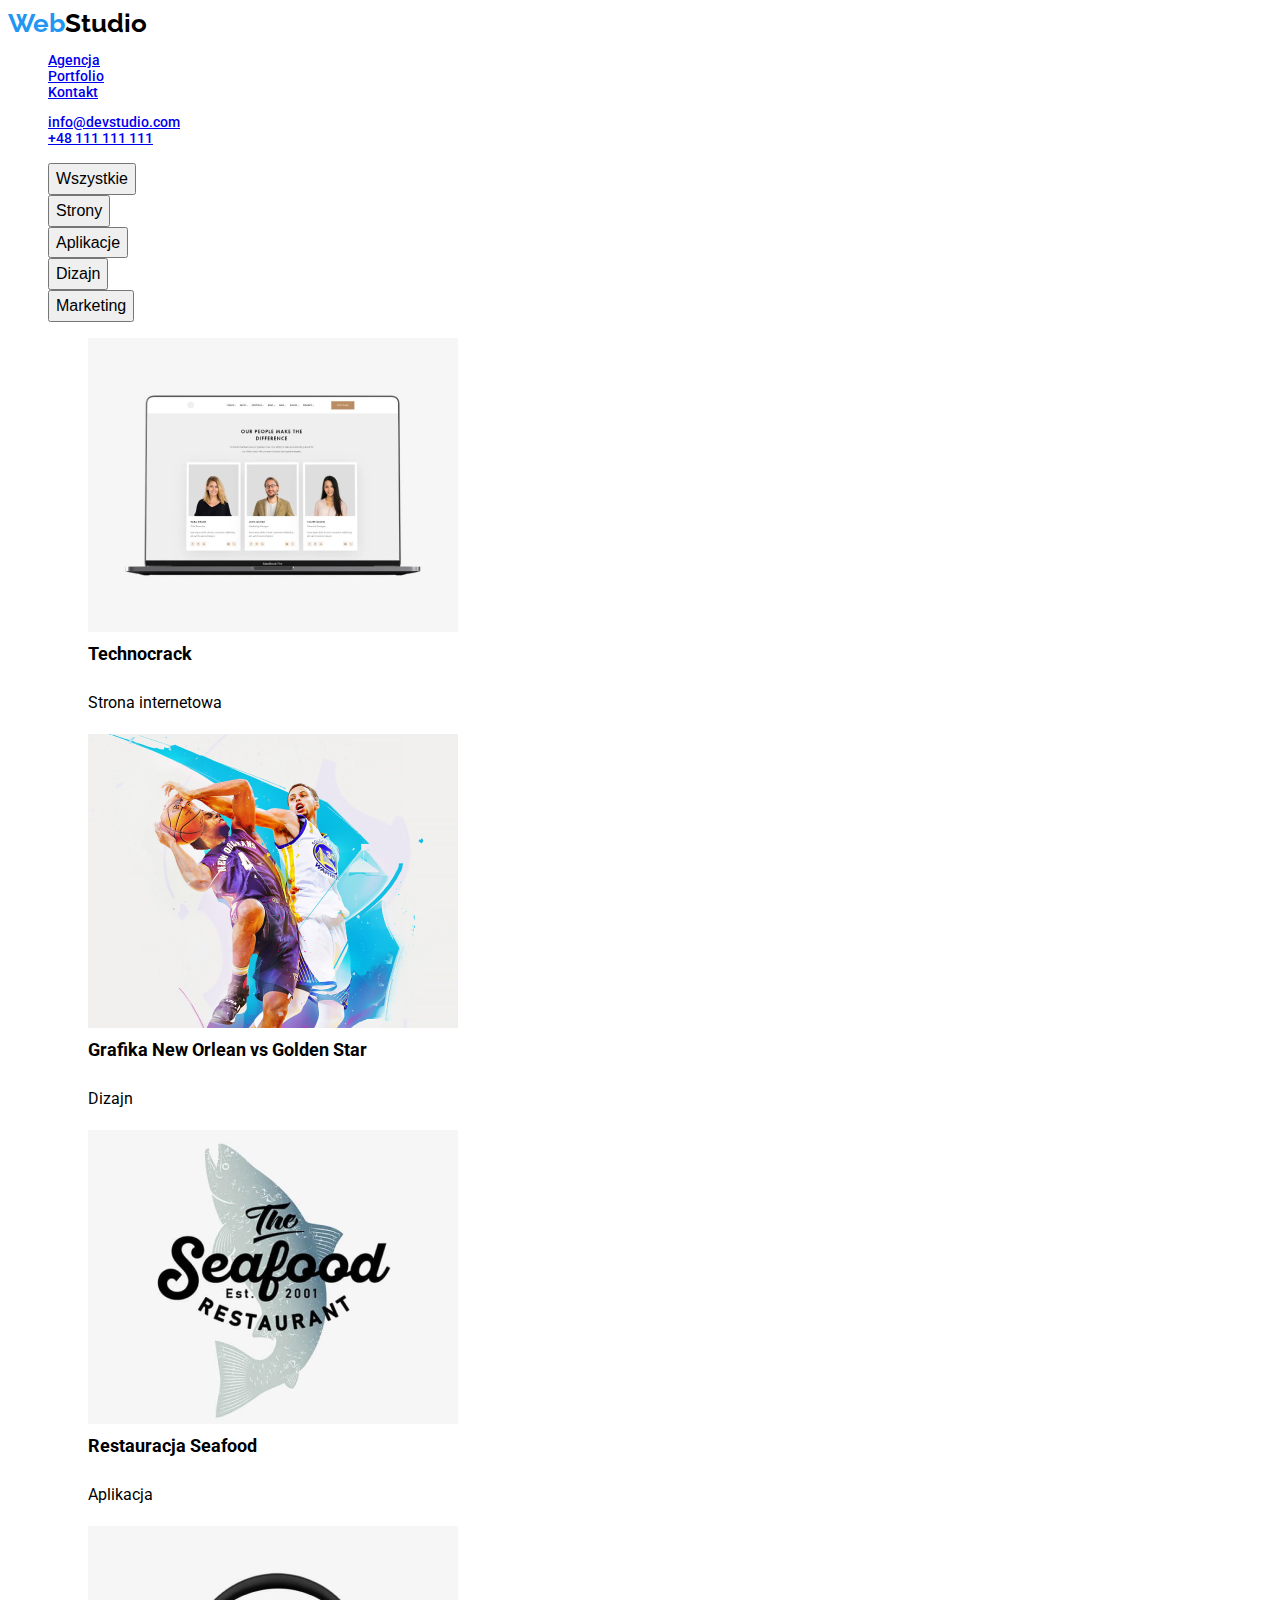
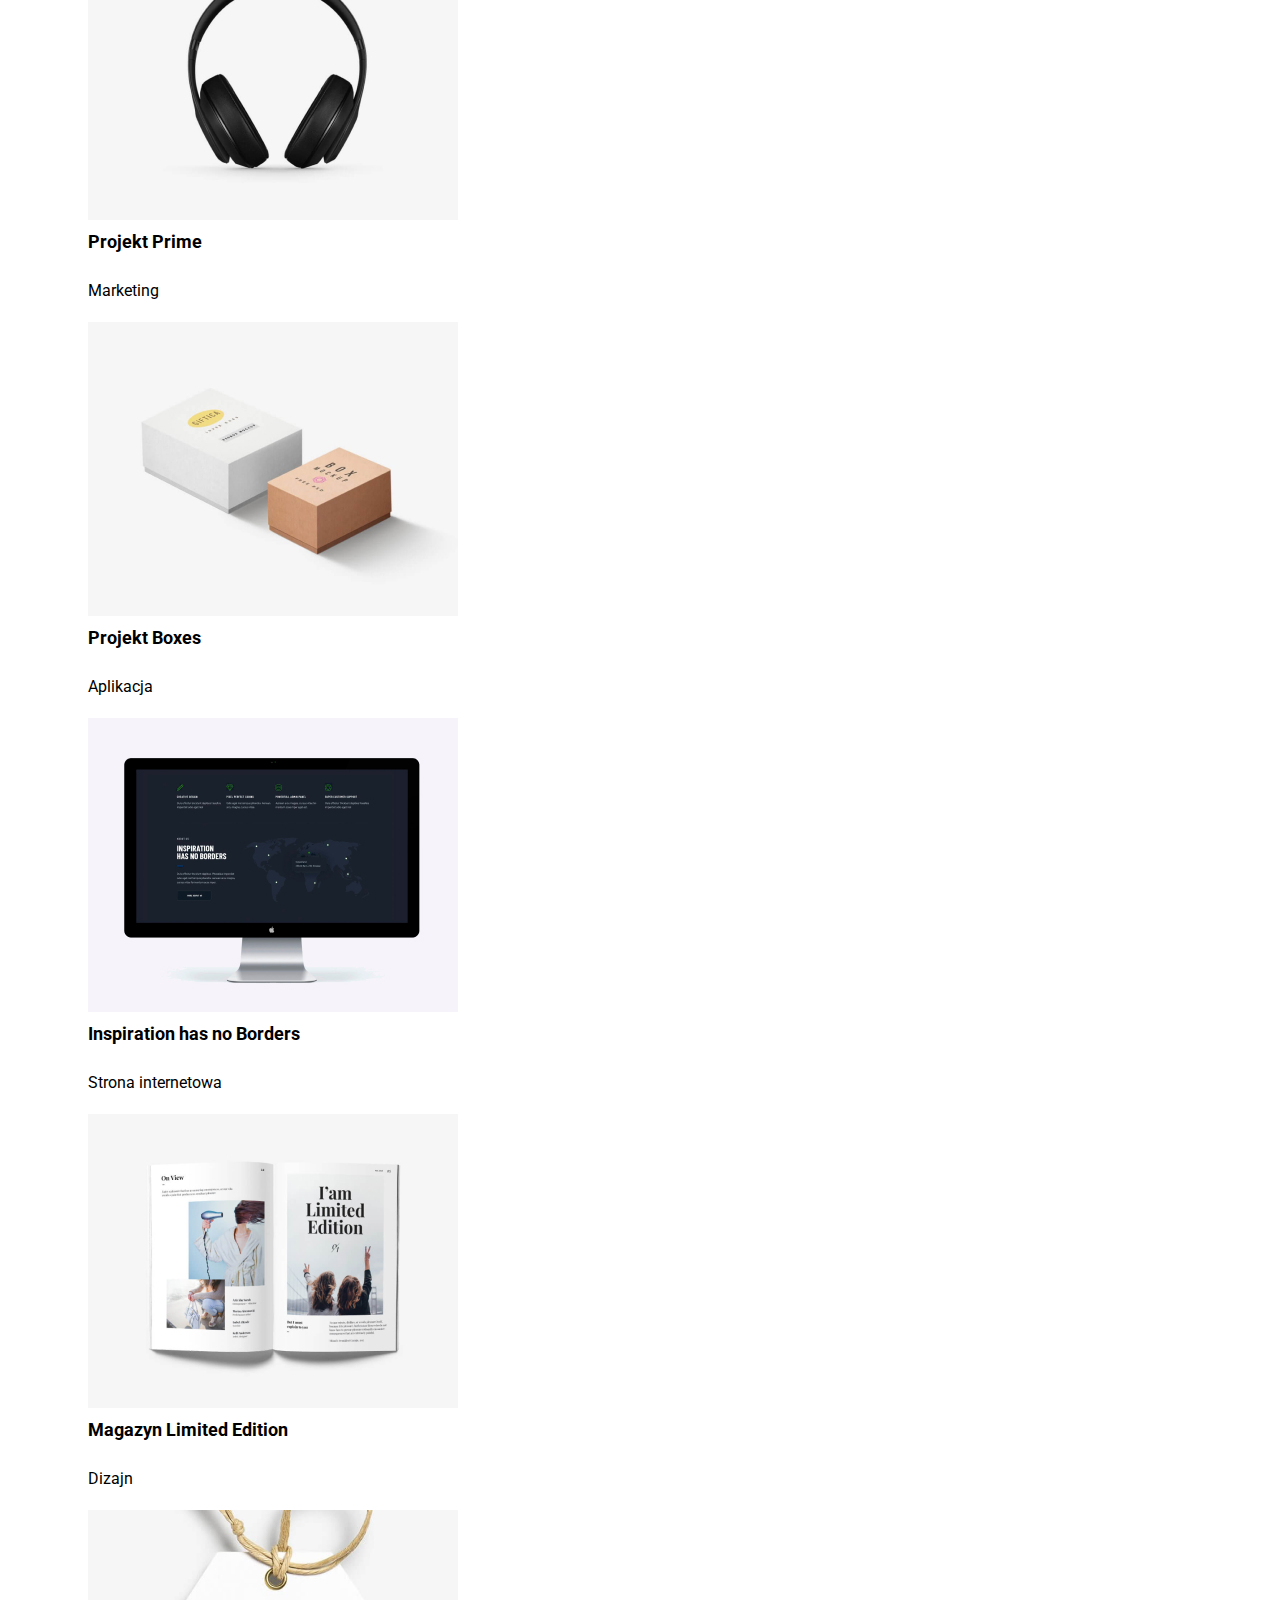
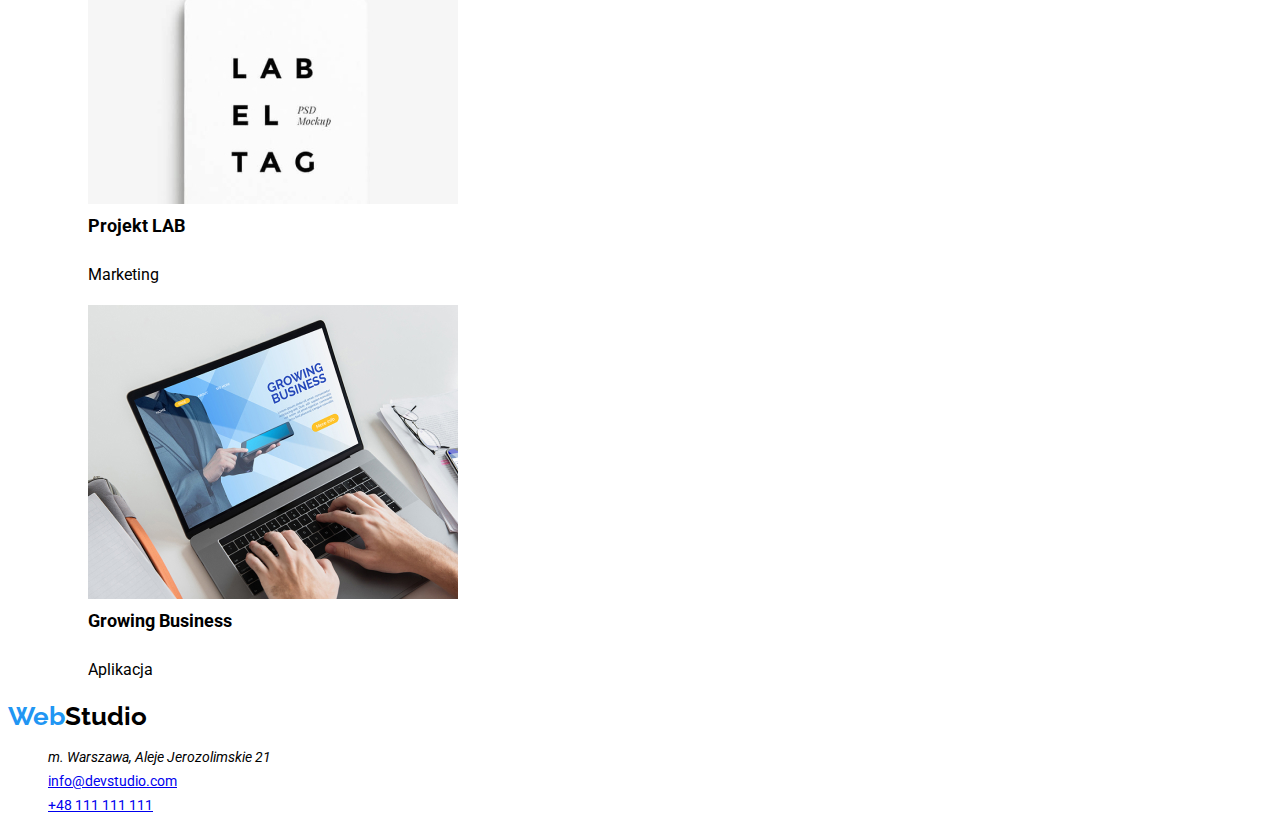
==== portfolio.html @ 2b824fa6 "update./" ====
<!DOCTYPE html>
<html lang="en">
  <head>
    <meta charset="UTF-8" />
    <meta http-equiv="X-UA-Compatible" content="IE=edge" />
    <meta name="viewport" content="width=device-width, initial-scale=1.0" />
    <title>Portfolio</title>
    <link rel="preconnect" href="https://fonts.googleapis.com" />
    <link rel="preconnect" href="https://fonts.gstatic.com" crossorigin />
    <link
      href="https://fonts.googleapis.com/css2?family=Roboto:wght@400;500;700;900&display=swap"
      rel="stylesheet"
    />
    <link rel="preconnect" href="https://fonts.googleapis.com" />
    <link rel="preconnect" href="https://fonts.gstatic.com" crossorigin />
    <link
      href="https://fonts.googleapis.com/css2?family=Raleway:wght@700&display=swap"
      rel="stylesheet"
    />
    <link rel="stylesheet" href="./css/styles.css" />
  </head>
  <body>
    <header class="header-font">
      <nav class="menu">
        <a href="/index.html" class="logo"
          ><span class="logo-color">Web</span>Studio</a
        >
        <ul>
          <li><a class="link" href="#">Agencja</a></li>
          <li><a class="link" href="/portfolio.html">Portfolio</a></li>
          <li><a class="link" href="#">Kontakt</a></li>
        </ul>
      </nav>
      <ul>
        <li><a class="link" href="#">info@devstudio.com</a></li>
        <li><a class="link" href="#">+48 111 111 111</a></li>
      </ul>
    </header>
    <main>
      <section>
        <ul >
          <li><button type="button" class="button-portfolio">Wszystkie</button></li>
          <li><button type="button" class="button-portfolio">Strony</button></li>
          <li><button type="button" class="button-portfolio">Aplikacje</button></li>
          <li><button type="button" class="button-portfolio">Dizajn</button></li>
          <li><button type="button" class="button-portfolio">Marketing</button></li>
        </ul>
      </section>
      <section>
        <ul>
          <li>
            <figure>
              <img
                src="./images/2.1.jpg"
                width="370"
                height="294"
                alt="przykladowa strona"
              />
              <figcaption>
                <strong class="figcaption-strong-portfolio">Technocrack</strong>
                <p class="figcaption-p-portfolio">Strona internetowa</p>
              </figcaption>
            </figure>
          </li>
          <li>
            <figure>
              <img
                src="./images/2.2.jpg"
                width="370"
                height="294"
                alt="Koszykarze"
              />
              <figcaption>
                <strong class="figcaption-strong-portfolio">Grafika New Orlean vs Golden Star</strong>
                <p class="figcaption-p-portfolio">Dizajn</p>
              </figcaption>
            </figure>
          </li>
          <li>
            <figure>
              <img
                src="/images/2.3.jpg"
                width="370"
                height="294"
                alt="Logo restauracji"
              />
              <figcaption>
                <strong class="figcaption-strong-portfolio">Restauracja Seafood</strong>
                <p class="figcaption-p-portfolio">Aplikacja</p>
              </figcaption>
            </figure>
          </li>

          <li>
            <figure>
              <img
                src="/images/2.4.jpg"
                width="370"
                height="294"
                alt="Słuchawki"
              />
              <figcaption>
                <strong class="figcaption-strong-portfolio">Projekt Prime</strong>
                <p class="figcaption-p-portfolio">Marketing</p>
              </figcaption>
            </figure>
          </li>
          <li>
            <figure>
              <img
                src="/images/2.5.jpg"
                width="370"
                height="294"
                alt="Pudełka"
              />
              <figcaption>
                <strong class="figcaption-strong-portfolio">Projekt Boxes</strong>
                <p class="figcaption-p-portfolio">Aplikacja</p>
              </figcaption>
            </figure>
          </li>
          <li>
            <figure>
              <img
                src="/images/2.6.jpg"
                width="370"
                height="294"
                alt="Monitor"
              />
              <figcaption>
                <strong class="figcaption-strong-portfolio">Inspiration has no Borders</strong>
                <p class="figcaption-p-portfolio">Strona internetowa</p>
              </figcaption>
            </figure>
          </li>
          <li>
            <figure>
              <img
                src="/images/2.7.jpg"
                width="370"
                height="294"
                alt="Książka"
              />
              <figcaption>
                <strong class="figcaption-strong-portfolio">Magazyn Limited Edition</strong>
                <p class="figcaption-p-portfolio">Dizajn</p>
              </figcaption>
            </figure>
          </li>
          <li>
            <figure>
              <img
                src="/images/2.8.jpg"
                width="370"
                height="294"
                alt="Etykieta"
              />
              <figcaption>
                <strong class="figcaption-strong-portfolio">Projekt LAB</strong>
                <p class="figcaption-p-portfolio">Marketing</p>
              </figcaption>
            </figure>
          </li>
          <li>
            <figure>
              <img
                src="/images/2.9.jpg"
                width="370"
                height="294"
                alt="Laptop"
              />
              <figcaption>
                <strong class="figcaption-strong-portfolio">Growing Business</strong>
                <p class="figcaption-p-portfolio">Aplikacja</p>
              </figcaption>
            </figure>
          </li>
        </ul>
      </section>
    </main>
    <footer>
      <a href="/index.html" class="logo"
      ><span class="logo-color">Web</span>Studio</a
    >
      <ul class="footer-font">
        <li><address>m. Warszawa, Aleje Jerozolimskie 21</address></li>

        <li><a class="link" href="#">info@devstudio.com</a></li>
        <li><a class="link" href="#">+48 111 111 111</a></li>
      </ul>
    </footer>
  </body>
</html>
---- css/styles.css ----
body {
  font-family: "Roboto", sans-serif;
  font-color: #212121;
}

.logo {
  font-family: "Raleway", sans-serif;
  font-weight: 700;
  font-size: 26px;
  line-height: 1.19;
  color: #000;
  text-decoration: none;
  cursor: pointer;
}
ul {
  list-style: none;
}

.link:hover {
  color: #2196f3;
  cursor: pointer;
}
span.logo-color {
  color: #2196f3;
}
.header-font {
  font-weight: 500;
  font-size: 14px;
  line-height: 1.14;
  text-decoration: none;
}
.footer-font {
  font-weight: 400;
  font-size: 14px;
  line-height: 1.71;
  text-decoration: none;
}
h1 {
  font-weight: 900;
  font-size: 44px;
  line-height: 1.36;
}
.button-studio {
  font-weight: 700;
  font-size: 16px;
  line-height: 1.85;
  cursor: pointer;
}
.button-portfolio {
  font-weight: 500;
  font-size: 16px;
  line-height: 1.62;
  cursor: pointer;
}
h2 {
  font-weight: 700;
  font-size: 36px;
  line-height: 1.16;
}
h4 {
  font-weight: 700;
  font-size: 14px;
  line-height: 1.14;
}
.text-lorem {
  font-weight: 400;
  font-size: 14px;
  line-height: 1.71;
}
.figcaption-strong-studio {
  font-weight: 500;
  font-size: 16px;
  line-height: 1.18;
}
.figcaption-p-studio {
  font-weight: 400;
  font-size: 16px;
  line-height: 1.18;
}
.figcaption-strong-portfolio {
  font-weight: 700;
  font-size: 18px;
  line-height: 2;
}
.figcaption-p-portfolio {
  font-weight: 400;
  font-size: 16px;
  line-height: 1.87;
}
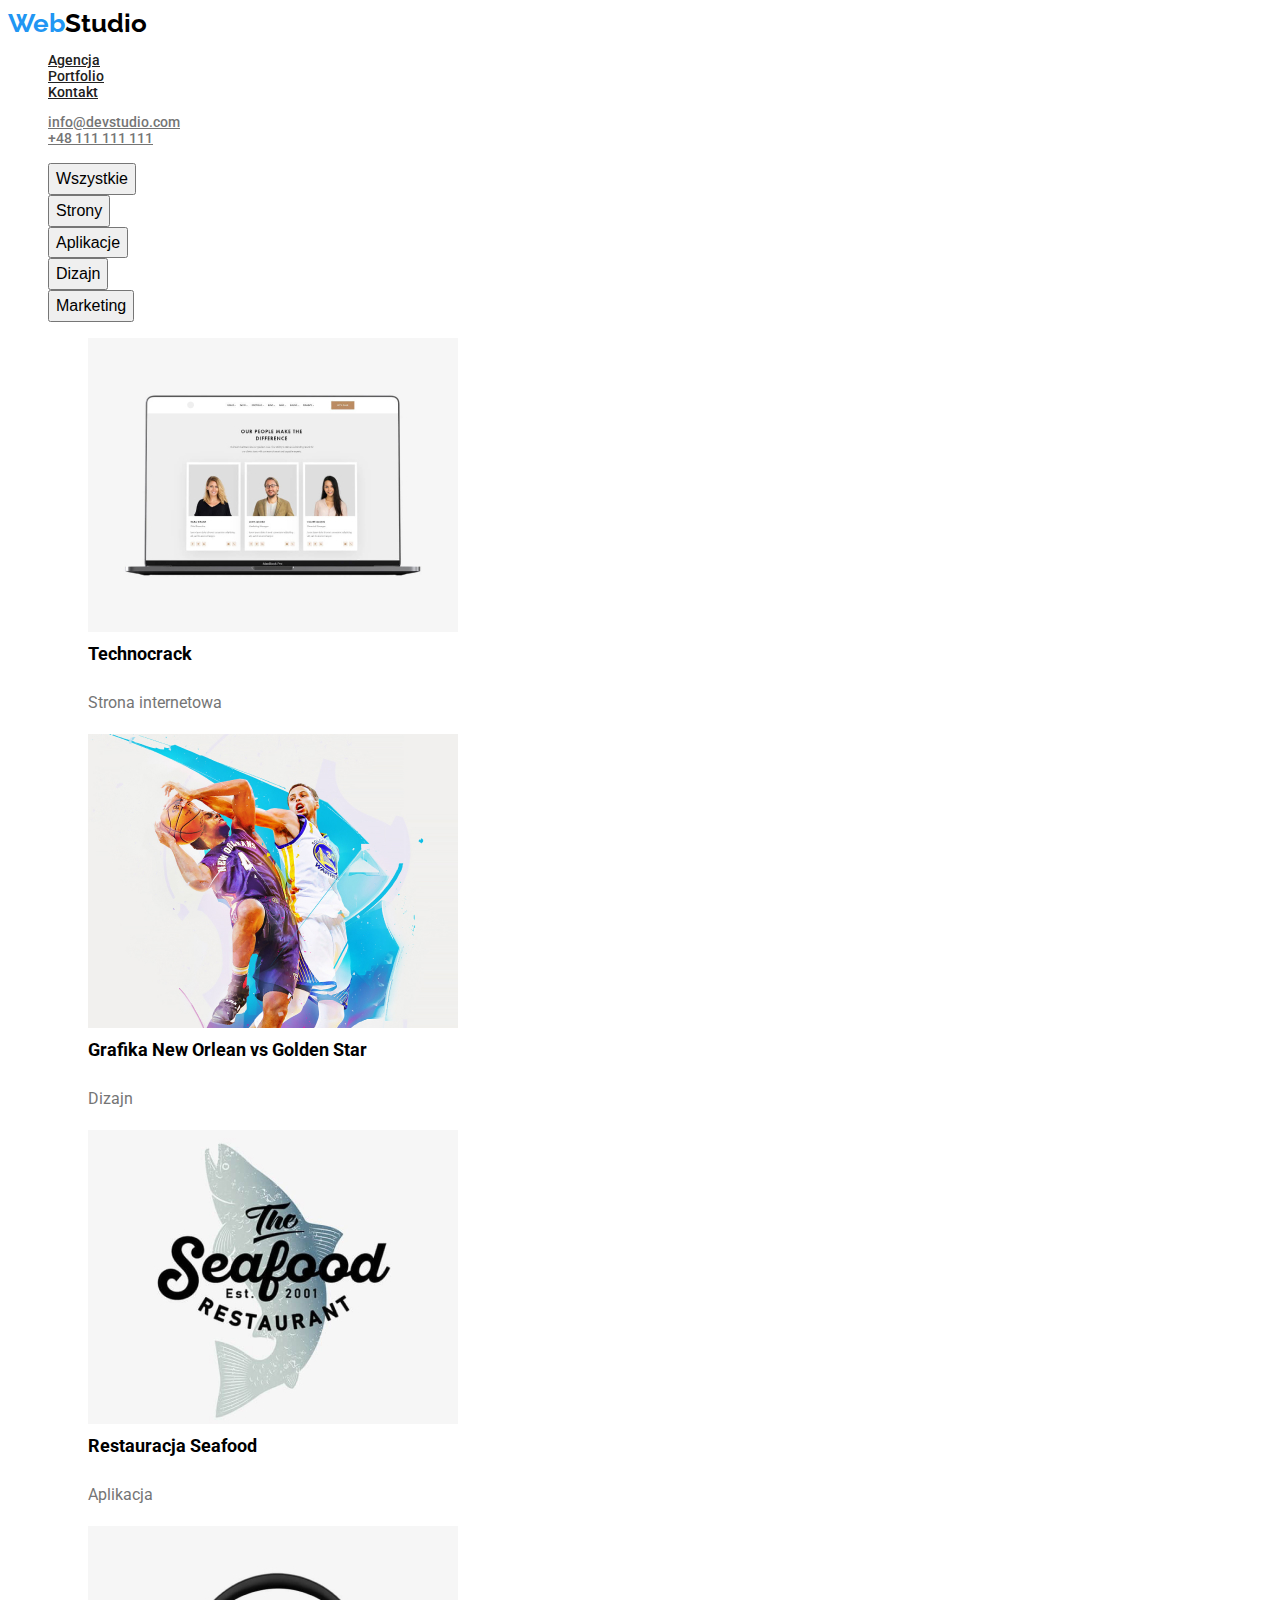
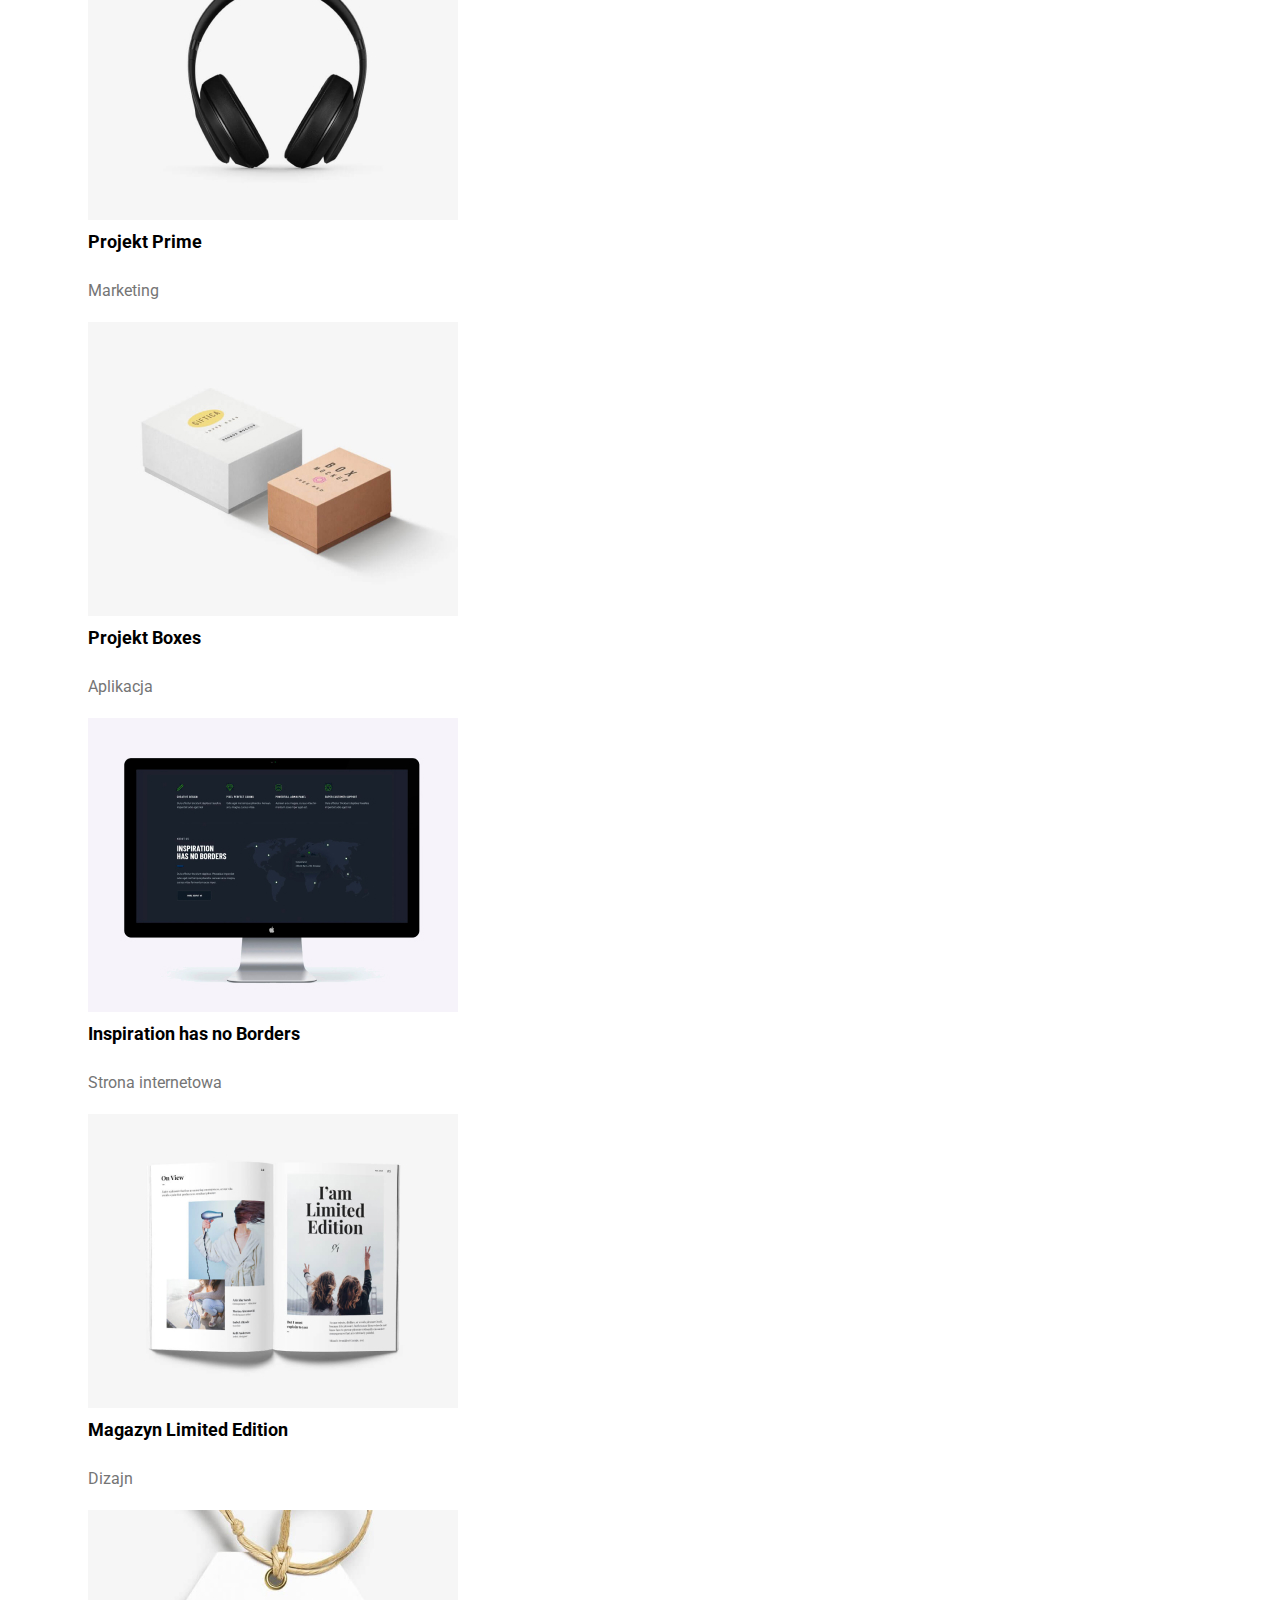
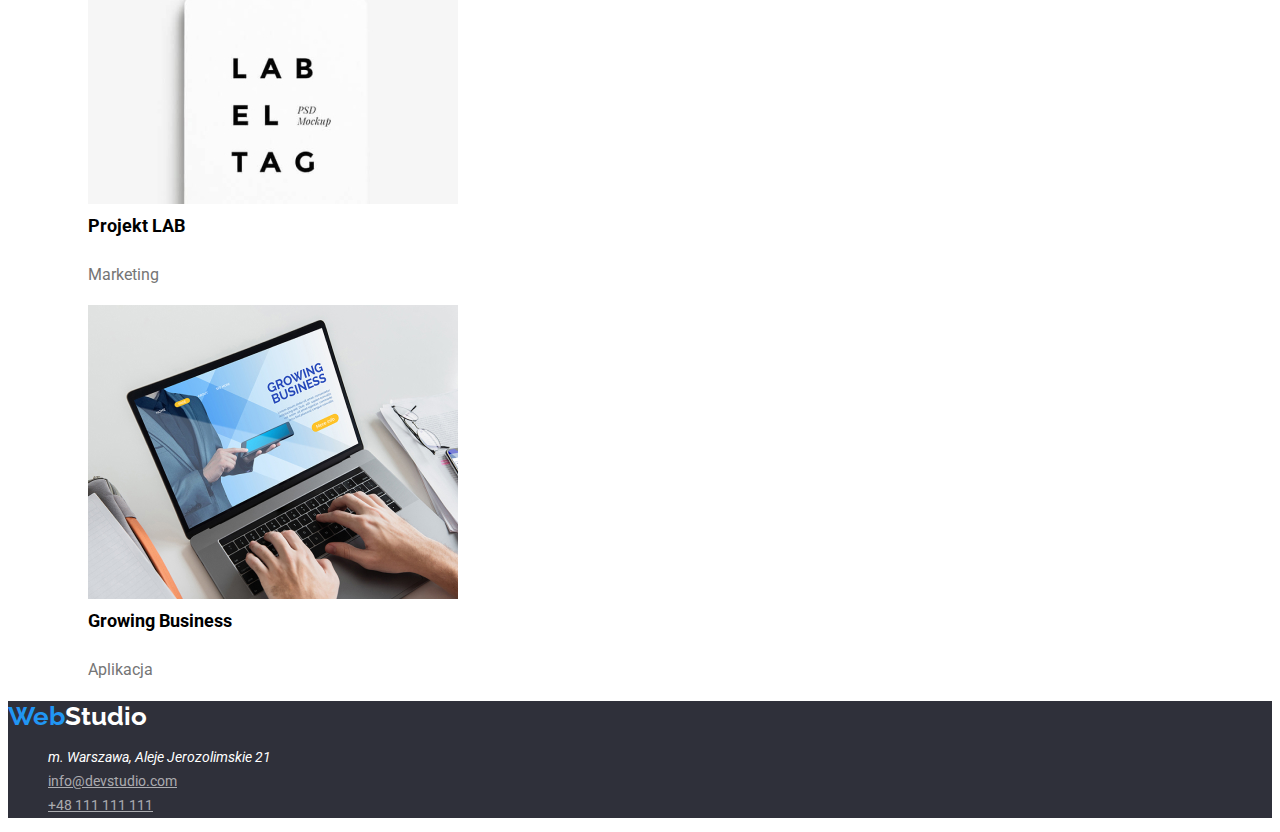
==== commit 785c2314: "after corrections" ====
--- a/portfolio.html
+++ b/portfolio.html
@@ -22,28 +22,37 @@
   <body>
     <header class="header-font">
       <nav class="menu">
-        <a href="/index.html" class="logo"
+        <a href="./index.html" class="logo"
           ><span class="logo-color">Web</span>Studio</a
         >
         <ul>
-          <li><a class="link" href="#">Agencja</a></li>
+          <li><a class="link" href="./index.html">Agencja</a></li>
           <li><a class="link" href="/portfolio.html">Portfolio</a></li>
           <li><a class="link" href="#">Kontakt</a></li>
         </ul>
       </nav>
       <ul>
-        <li><a class="link" href="#">info@devstudio.com</a></li>
-        <li><a class="link" href="#">+48 111 111 111</a></li>
+        <li><a class="link-header" href="#">info@devstudio.com</a></li>
+        <li><a class="link-header" href="#">+48 111 111 111</a></li>
       </ul>
     </header>
     <main>
       <section>
-        <ul >
-          <li><button type="button" class="button-portfolio">Wszystkie</button></li>
-          <li><button type="button" class="button-portfolio">Strony</button></li>
-          <li><button type="button" class="button-portfolio">Aplikacje</button></li>
-          <li><button type="button" class="button-portfolio">Dizajn</button></li>
-          <li><button type="button" class="button-portfolio">Marketing</button></li>
+        <ul>
+          <button type="button" class="button">Wszystkie</button>
+          </li>
+          <li>
+            <button type="button" class="button">Strony</button>
+          </li>
+          <li>
+            <button type="button" class="button">Aplikacje</button>
+          </li>
+          <li>
+            <button type="button" class="button">Dizajn</button>
+          </li>
+          <li>
+            <button type="button" class="button">Marketing</button>
+          </li>
         </ul>
       </section>
       <section>
@@ -71,7 +80,9 @@
                 alt="Koszykarze"
               />
               <figcaption>
-                <strong class="figcaption-strong-portfolio">Grafika New Orlean vs Golden Star</strong>
+                <strong class="figcaption-strong-portfolio"
+                  >Grafika New Orlean vs Golden Star</strong
+                >
                 <p class="figcaption-p-portfolio">Dizajn</p>
               </figcaption>
             </figure>
@@ -79,13 +90,15 @@
           <li>
             <figure>
               <img
-                src="/images/2.3.jpg"
+                src="./images/2.3.jpg"
                 width="370"
                 height="294"
                 alt="Logo restauracji"
               />
               <figcaption>
-                <strong class="figcaption-strong-portfolio">Restauracja Seafood</strong>
+                <strong class="figcaption-strong-portfolio"
+                  >Restauracja Seafood</strong
+                >
                 <p class="figcaption-p-portfolio">Aplikacja</p>
               </figcaption>
             </figure>
@@ -94,13 +107,15 @@
           <li>
             <figure>
               <img
-                src="/images/2.4.jpg"
+                src="./images/2.4.jpg"
                 width="370"
                 height="294"
                 alt="Słuchawki"
               />
               <figcaption>
-                <strong class="figcaption-strong-portfolio">Projekt Prime</strong>
+                <strong class="figcaption-strong-portfolio"
+                  >Projekt Prime</strong
+                >
                 <p class="figcaption-p-portfolio">Marketing</p>
               </figcaption>
             </figure>
@@ -108,13 +123,15 @@
           <li>
             <figure>
               <img
-                src="/images/2.5.jpg"
+                src="./images/2.5.jpg"
                 width="370"
                 height="294"
                 alt="Pudełka"
               />
               <figcaption>
-                <strong class="figcaption-strong-portfolio">Projekt Boxes</strong>
+                <strong class="figcaption-strong-portfolio"
+                  >Projekt Boxes</strong
+                >
                 <p class="figcaption-p-portfolio">Aplikacja</p>
               </figcaption>
             </figure>
@@ -122,13 +139,15 @@
           <li>
             <figure>
               <img
-                src="/images/2.6.jpg"
+                src="./images/2.6.jpg"
                 width="370"
                 height="294"
                 alt="Monitor"
               />
               <figcaption>
-                <strong class="figcaption-strong-portfolio">Inspiration has no Borders</strong>
+                <strong class="figcaption-strong-portfolio"
+                  >Inspiration has no Borders</strong
+                >
                 <p class="figcaption-p-portfolio">Strona internetowa</p>
               </figcaption>
             </figure>
@@ -136,13 +155,15 @@
           <li>
             <figure>
               <img
-                src="/images/2.7.jpg"
+                src="./images/2.7.jpg"
                 width="370"
                 height="294"
                 alt="Książka"
               />
               <figcaption>
-                <strong class="figcaption-strong-portfolio">Magazyn Limited Edition</strong>
+                <strong class="figcaption-strong-portfolio"
+                  >Magazyn Limited Edition</strong
+                >
                 <p class="figcaption-p-portfolio">Dizajn</p>
               </figcaption>
             </figure>
@@ -150,7 +171,7 @@
           <li>
             <figure>
               <img
-                src="/images/2.8.jpg"
+                src="./images/2.8.jpg"
                 width="370"
                 height="294"
                 alt="Etykieta"
@@ -164,13 +185,15 @@
           <li>
             <figure>
               <img
-                src="/images/2.9.jpg"
+                src="./images/2.9.jpg"
                 width="370"
                 height="294"
                 alt="Laptop"
               />
               <figcaption>
-                <strong class="figcaption-strong-portfolio">Growing Business</strong>
+                <strong class="figcaption-strong-portfolio"
+                  >Growing Business</strong
+                >
                 <p class="figcaption-p-portfolio">Aplikacja</p>
               </figcaption>
             </figure>
@@ -180,13 +203,18 @@
     </main>
     <footer>
       <a href="/index.html" class="logo"
-      ><span class="logo-color">Web</span>Studio</a
-    >
+        ><span class="logo-color">Web</span
+        ><span class="logo-color-footer">Studio</span></a
+      >
       <ul class="footer-font">
-        <li><address>m. Warszawa, Aleje Jerozolimskie 21</address></li>
+        <li>
+          <address class="addres-color">
+            m. Warszawa, Aleje Jerozolimskie 21
+          </address>
+        </li>
 
-        <li><a class="link" href="#">info@devstudio.com</a></li>
-        <li><a class="link" href="#">+48 111 111 111</a></li>
+        <li><a class="link-footer" href="#">info@devstudio.com</a></li>
+        <li><a class="link-footer" href="#">+48 111 111 111</a></li>
       </ul>
     </footer>
   </body>
--- a/css/styles.css
+++ b/css/styles.css
@@ -1,6 +1,17 @@
+:root {
+  --black-main: #212121;
+  --second-black: #000000;
+  --main-blue: #2196f3;
+  --background-grey: #2f303a;
+  --main-white: #ffffff;
+  --second-white: #f5f4fa;
+  --main-silver: #757575;
+  --white-transparent: rgba(255, 255, 255, 0.6);
+ 
+}
 body {
   font-family: "Roboto", sans-serif;
-  font-color: #212121;
+  color: var(--main-black);
 }
 
 .logo {
@@ -8,7 +19,7 @@
   font-weight: 700;
   font-size: 26px;
   line-height: 1.19;
-  color: #000;
+  color: var(--second-black);
   text-decoration: none;
   cursor: pointer;
 }
@@ -17,11 +28,17 @@
 }
 
 .link:hover {
-  color: #2196f3;
+  color: var(--main-blue);
   cursor: pointer;
 }
+.link {
+  color: var(--black-main);
+}
 span.logo-color {
-  color: #2196f3;
+  color: var(--main-blue);
+}
+.link-header {
+  color: var(--main-silver);
 }
 .header-font {
   font-weight: 500;
@@ -40,17 +57,25 @@
   font-size: 44px;
   line-height: 1.36;
 }
-.button-studio {
+.button-agencja {
   font-weight: 700;
   font-size: 16px;
   line-height: 1.85;
   cursor: pointer;
 }
-.button-portfolio {
+.button-agencja:hover {
+  background-color: var(--main-blue);
+  color: var(--main-white);
+}
+.button {
   font-weight: 500;
   font-size: 16px;
   line-height: 1.62;
   cursor: pointer;
+}
+.button:hover {
+  background-color: var(--main-blue);
+  color: var(--main-white);
 }
 h2 {
   font-weight: 700;
@@ -73,6 +98,7 @@
   line-height: 1.18;
 }
 .figcaption-p-studio {
+  color: var(--main-silver);
   font-weight: 400;
   font-size: 16px;
   line-height: 1.18;
@@ -83,7 +109,27 @@
   line-height: 2;
 }
 .figcaption-p-portfolio {
+  color: var(--main-silver);
   font-weight: 400;
   font-size: 16px;
   line-height: 1.87;
 }
+footer {
+  background-color: var(--background-grey);
+}
+.logo-color-footer {
+  color: var(--main-white);
+}
+.addres-color {
+  color: var(--main-white);
+}
+.link-footer {
+  color: var(--white-transparent);
+}
+
+.background-team {
+  background-color: var(--second-white);
+}
+.background-main-upper {
+  background-color: var(--background-grey);
+}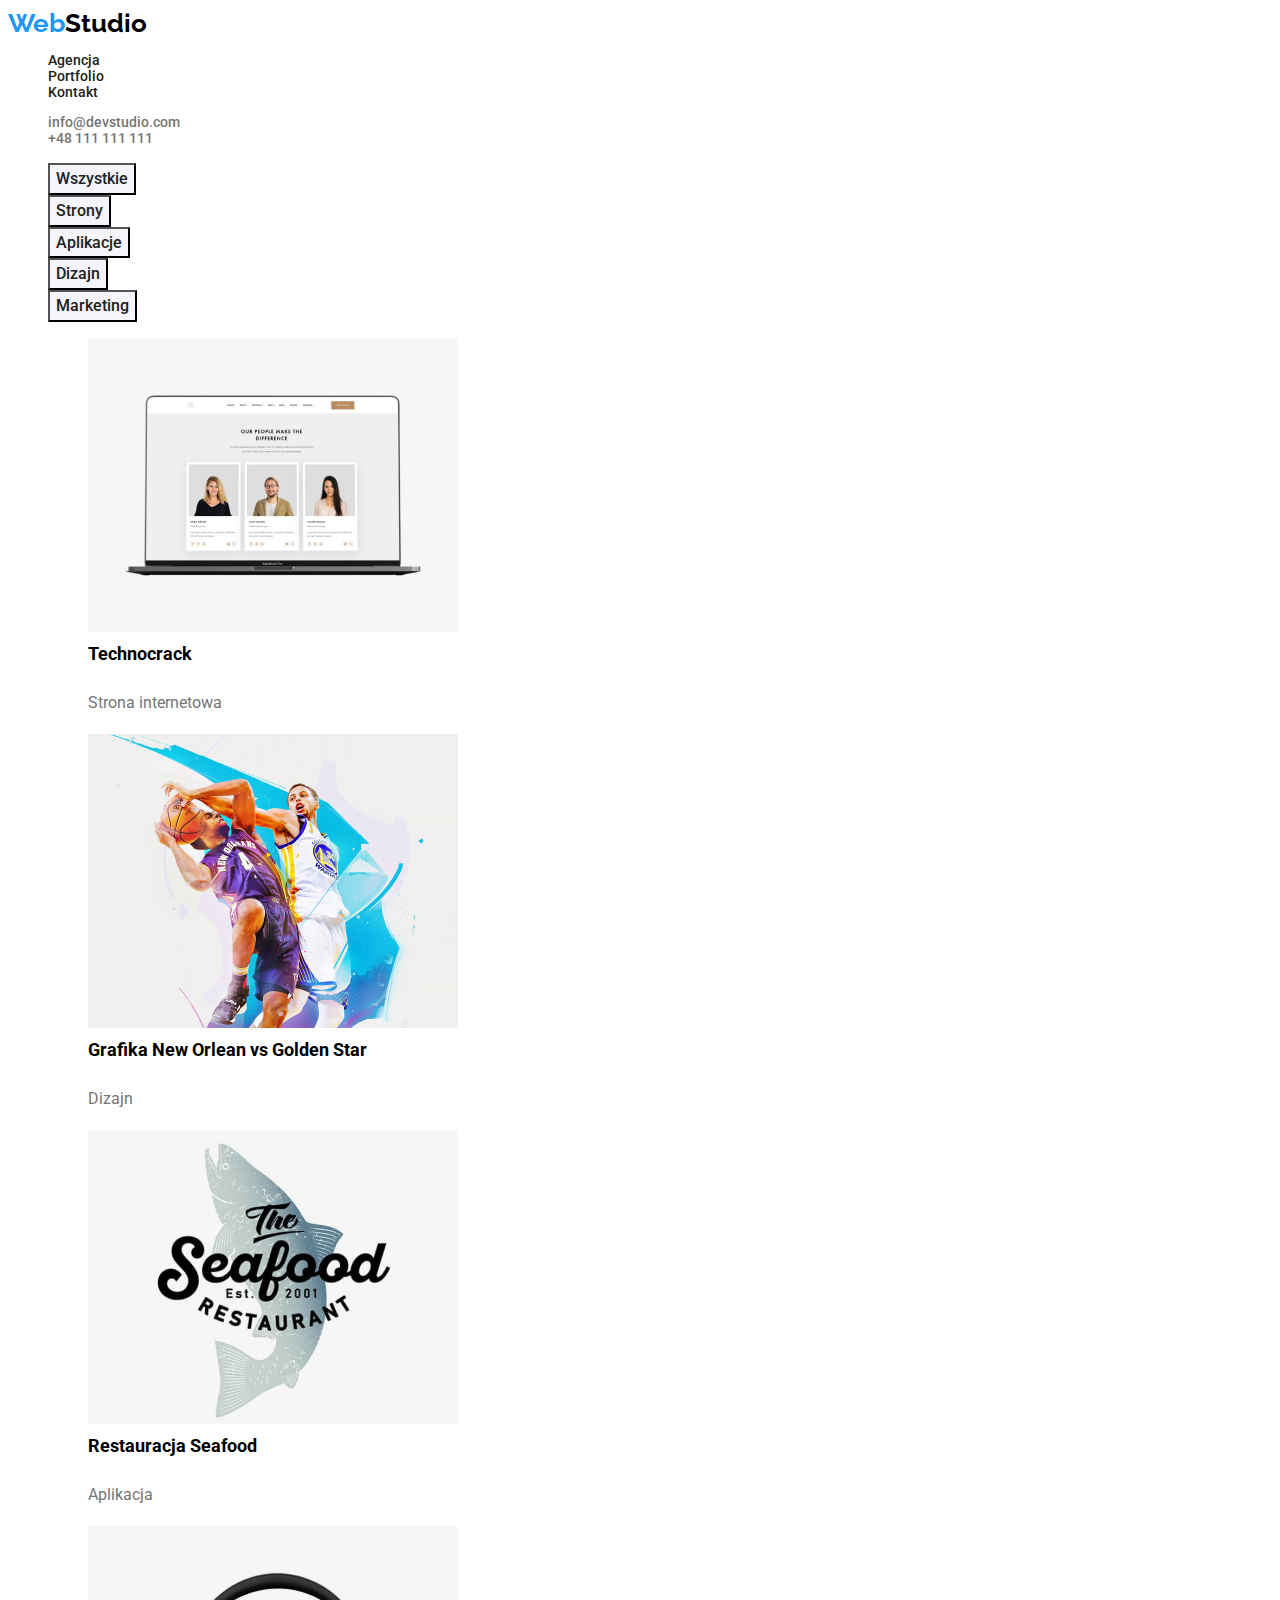
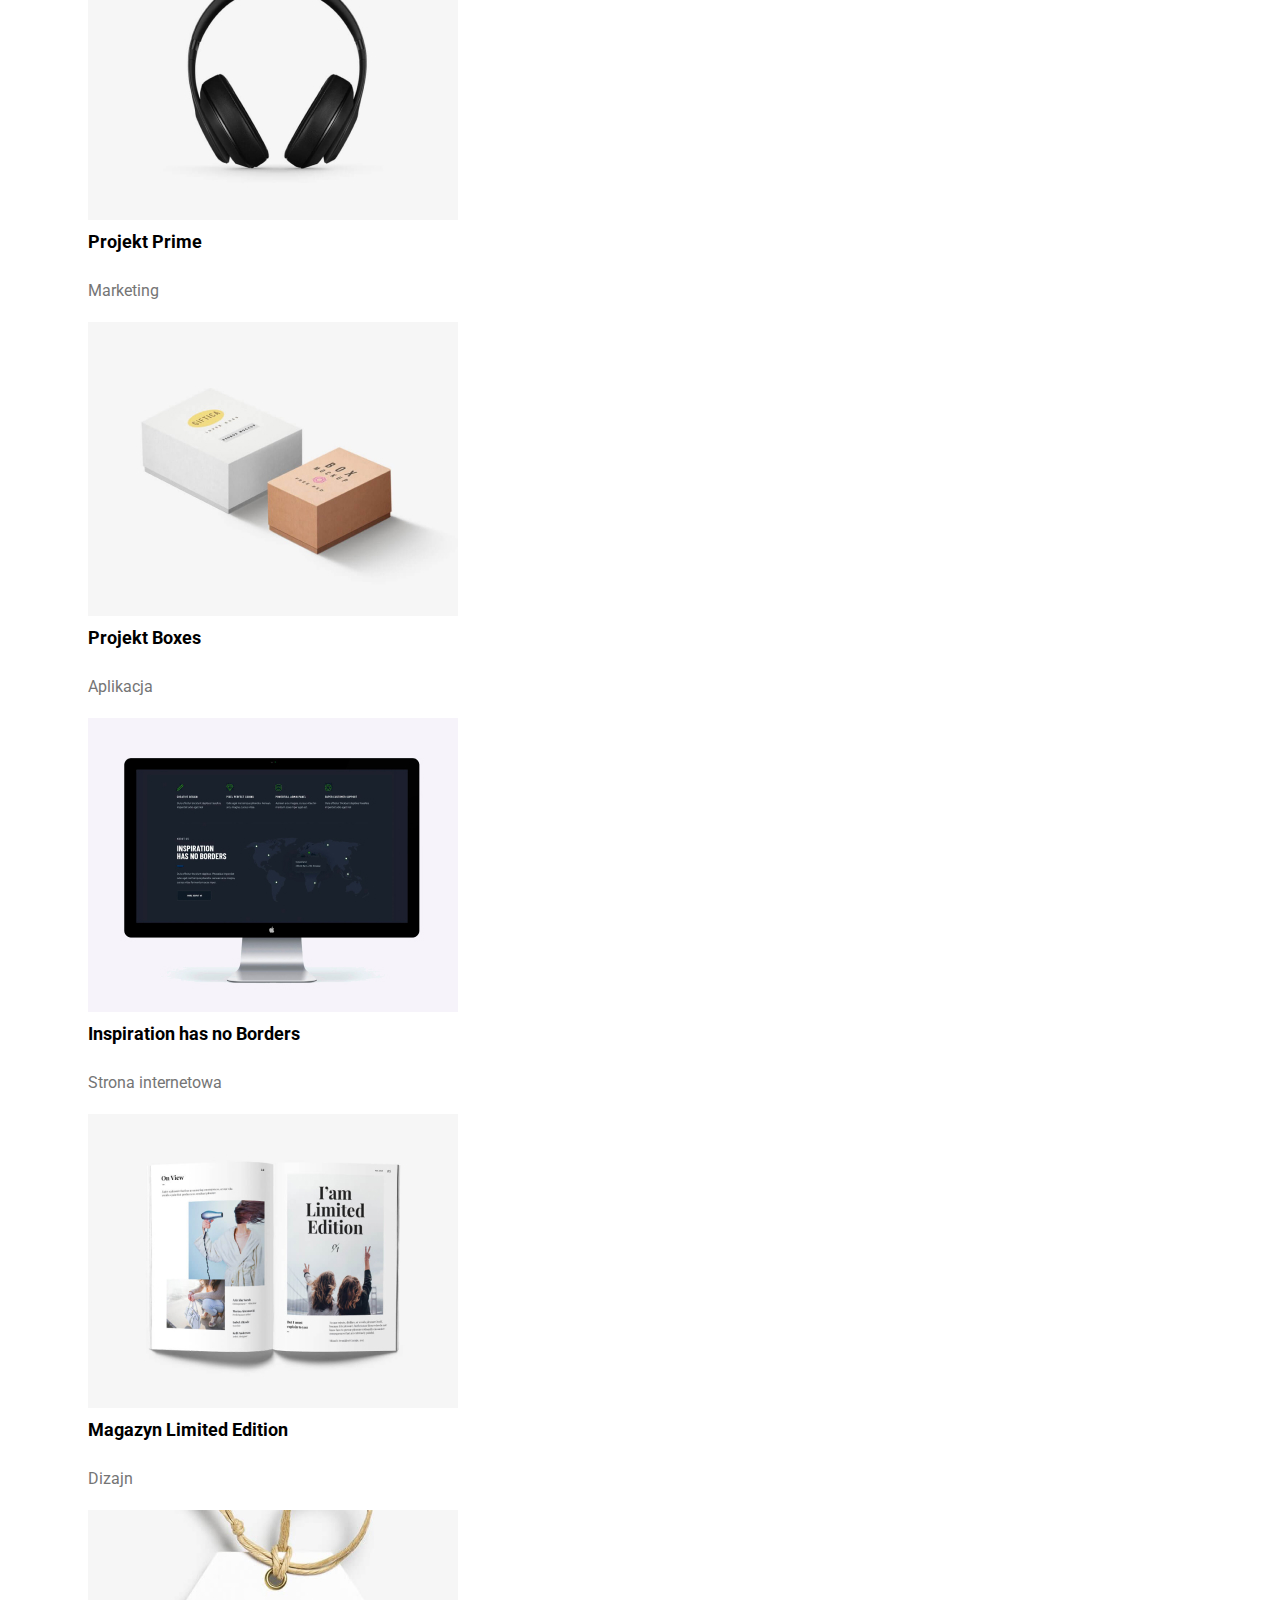
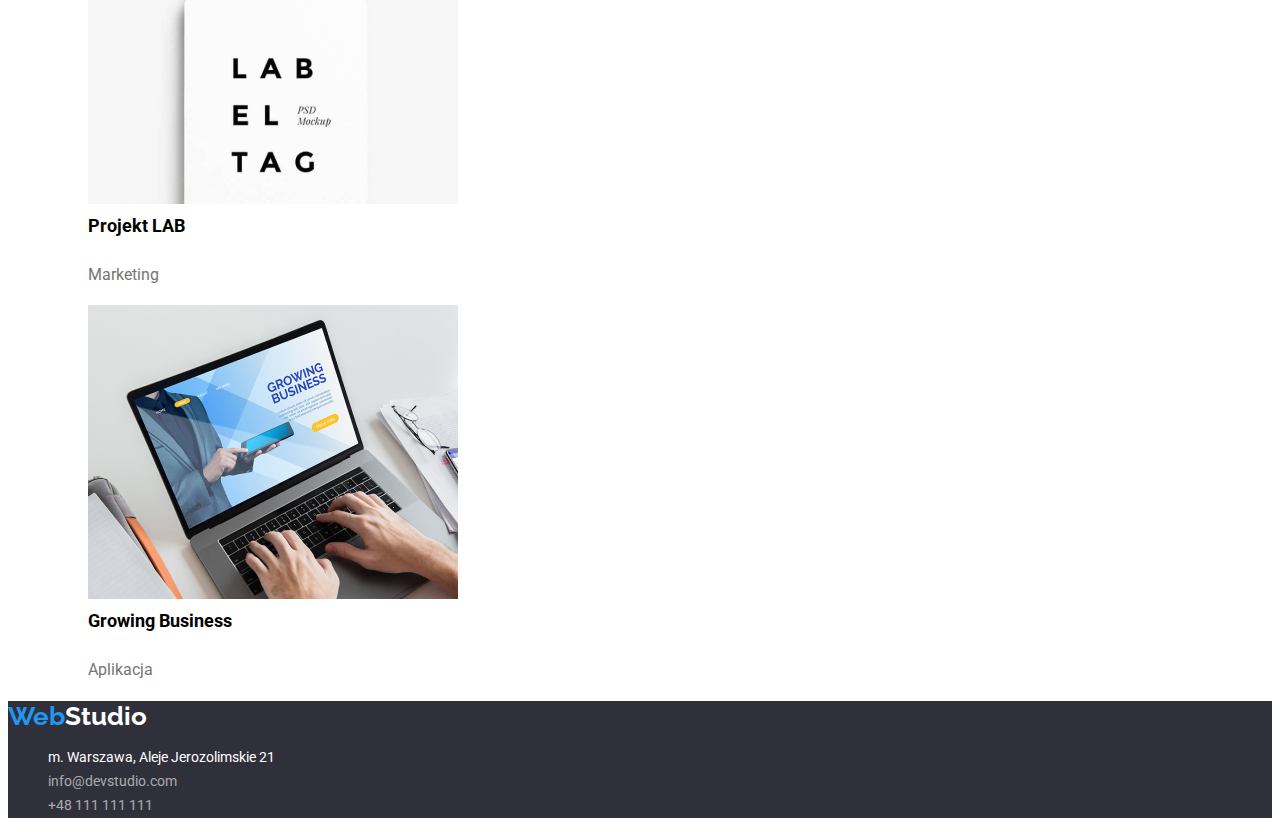
==== commit aea92344: "update7" ====
--- a/portfolio.html
+++ b/portfolio.html
@@ -25,21 +25,22 @@
         <a href="./index.html" class="logo"
           ><span class="logo-color">Web</span>Studio</a
         >
-        <ul>
+        <ul class="ul-nopoint">
           <li><a class="link" href="./index.html">Agencja</a></li>
           <li><a class="link" href="/portfolio.html">Portfolio</a></li>
           <li><a class="link" href="#">Kontakt</a></li>
         </ul>
       </nav>
-      <ul>
+      <ul class="ul-nopoint">
         <li><a class="link-header" href="#">info@devstudio.com</a></li>
         <li><a class="link-header" href="#">+48 111 111 111</a></li>
       </ul>
     </header>
     <main>
       <section>
-        <ul>
-          <button type="button" class="button">Wszystkie</button>
+        <ul class="ul-nopoint">
+          <li>
+            <button type="button" class="button">Wszystkie</button>
           </li>
           <li>
             <button type="button" class="button">Strony</button>
@@ -56,7 +57,7 @@
         </ul>
       </section>
       <section>
-        <ul>
+        <ul class="ul-nopoint">
           <li>
             <figure>
               <img
@@ -206,7 +207,7 @@
         ><span class="logo-color">Web</span
         ><span class="logo-color-footer">Studio</span></a
       >
-      <ul class="footer-font">
+      <ul class="footer-font ul-nopoint">
         <li>
           <address class="addres-color">
             m. Warszawa, Aleje Jerozolimskie 21
--- a/css/styles.css
+++ b/css/styles.css
@@ -7,7 +7,6 @@
   --second-white: #f5f4fa;
   --main-silver: #757575;
   --white-transparent: rgba(255, 255, 255, 0.6);
- 
 }
 body {
   font-family: "Roboto", sans-serif;
@@ -23,7 +22,7 @@
   text-decoration: none;
   cursor: pointer;
 }
-ul {
+.ul-nopoint {
   list-style: none;
 }
 
@@ -33,12 +32,19 @@
 }
 .link {
   color: var(--black-main);
+  text-decoration: none;
 }
 span.logo-color {
   color: var(--main-blue);
 }
 .link-header {
   color: var(--main-silver);
+  text-decoration: none;
+ 
+}
+.link-header:hover {
+  color: var(--main-blue);
+  cursor: pointer;
 }
 .header-font {
   font-weight: 500;
@@ -52,15 +58,20 @@
   line-height: 1.71;
   text-decoration: none;
 }
-h1 {
+.h1-class {
+  color: var(--main-white);
   font-weight: 900;
   font-size: 44px;
   line-height: 1.36;
 }
 .button-agencja {
+  color: var(--black-main);
+  font-family: "Roboto";
+  font-style: normal;
   font-weight: 700;
   font-size: 16px;
   line-height: 1.85;
+  background-color: var(--second-white);
   cursor: pointer;
 }
 .button-agencja:hover {
@@ -68,26 +79,31 @@
   color: var(--main-white);
 }
 .button {
+  color: var(--black-main);
+  font-family: "Roboto";
+  font-style: normal;
   font-weight: 500;
   font-size: 16px;
   line-height: 1.62;
+  background-color: var(--second-white);
   cursor: pointer;
 }
 .button:hover {
   background-color: var(--main-blue);
   color: var(--main-white);
 }
-h2 {
+.h2-class {
   font-weight: 700;
   font-size: 36px;
   line-height: 1.16;
 }
-h4 {
+.h4-class {
   font-weight: 700;
   font-size: 14px;
   line-height: 1.14;
 }
 .text-lorem {
+  color: var(--main-silver);
   font-weight: 400;
   font-size: 14px;
   line-height: 1.71;
@@ -122,9 +138,15 @@
 }
 .addres-color {
   color: var(--main-white);
+  font-style: normal;
 }
 .link-footer {
   color: var(--white-transparent);
+  text-decoration: none;
+}
+.link-footer:hover {
+  color: var(--main-blue);
+  cursor: pointer;
 }
 
 .background-team {
@@ -132,4 +154,4 @@
 }
 .background-main-upper {
   background-color: var(--background-grey);
-}+}
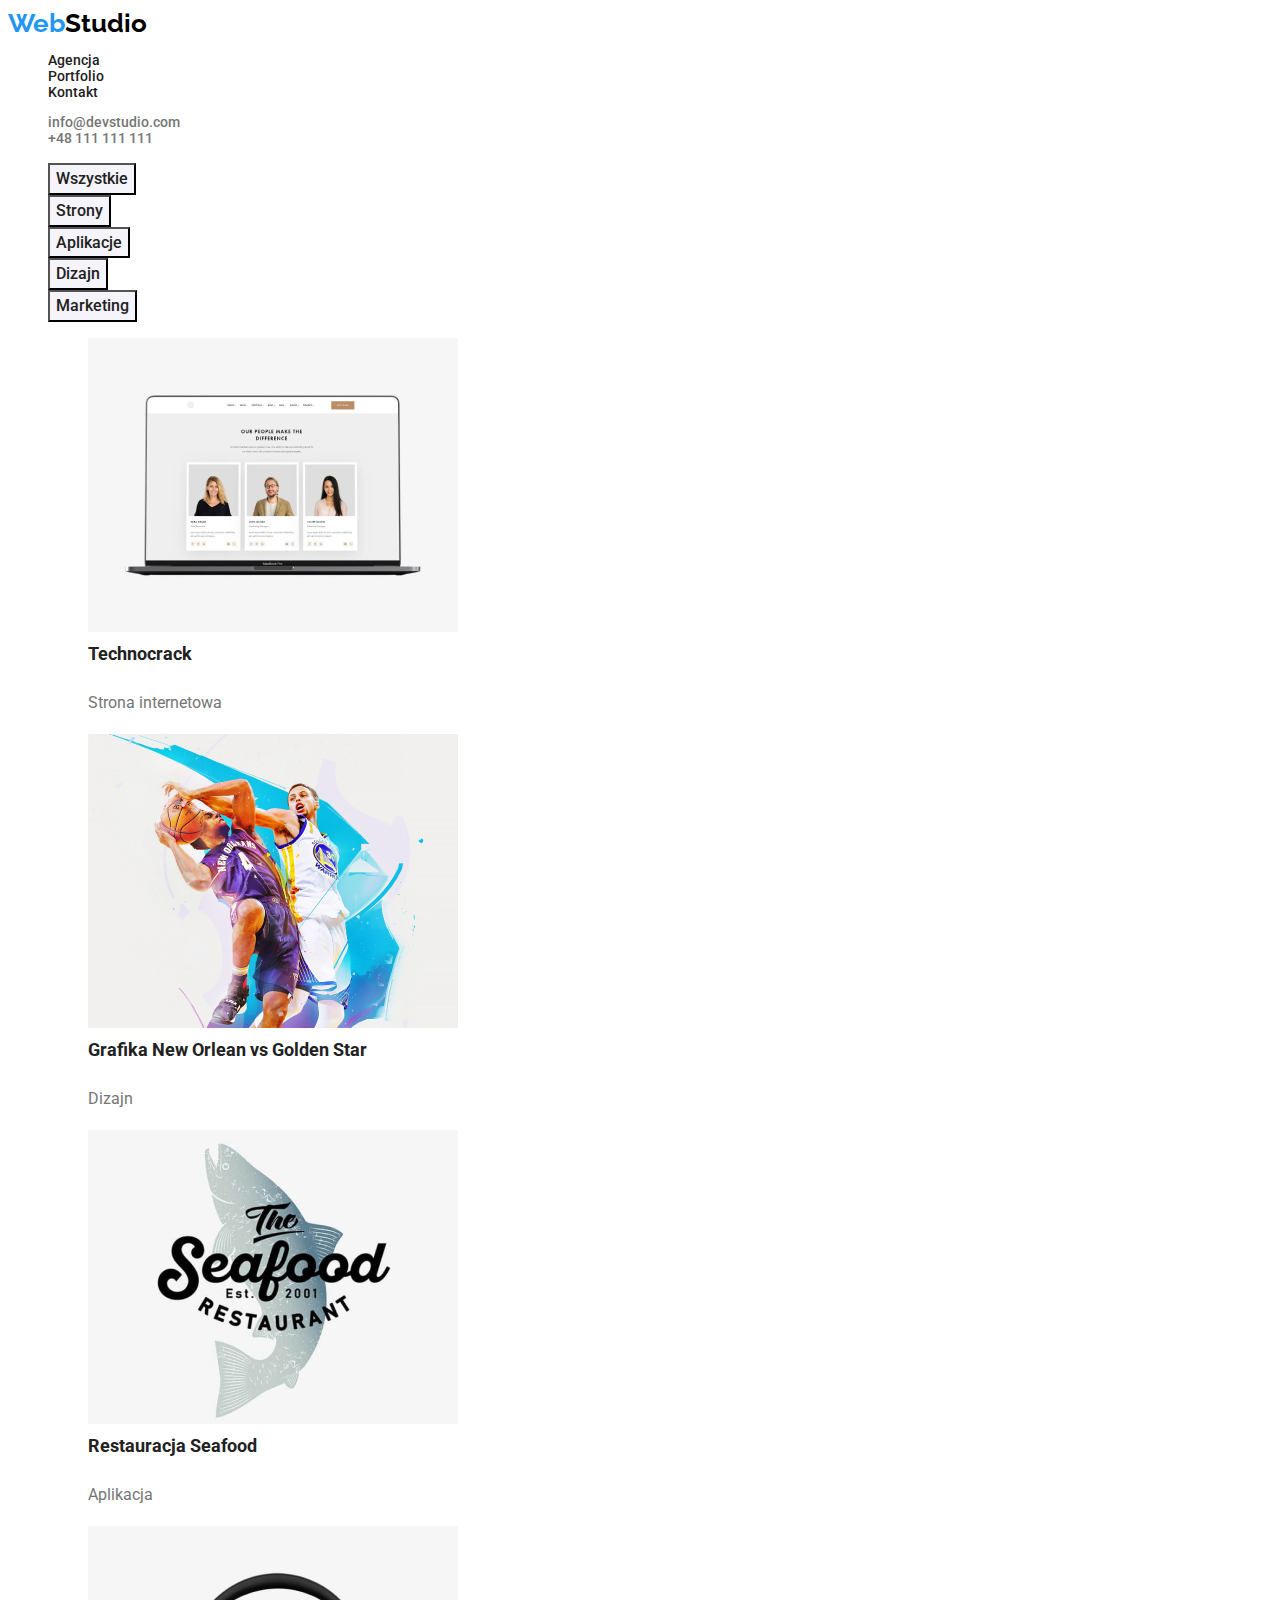
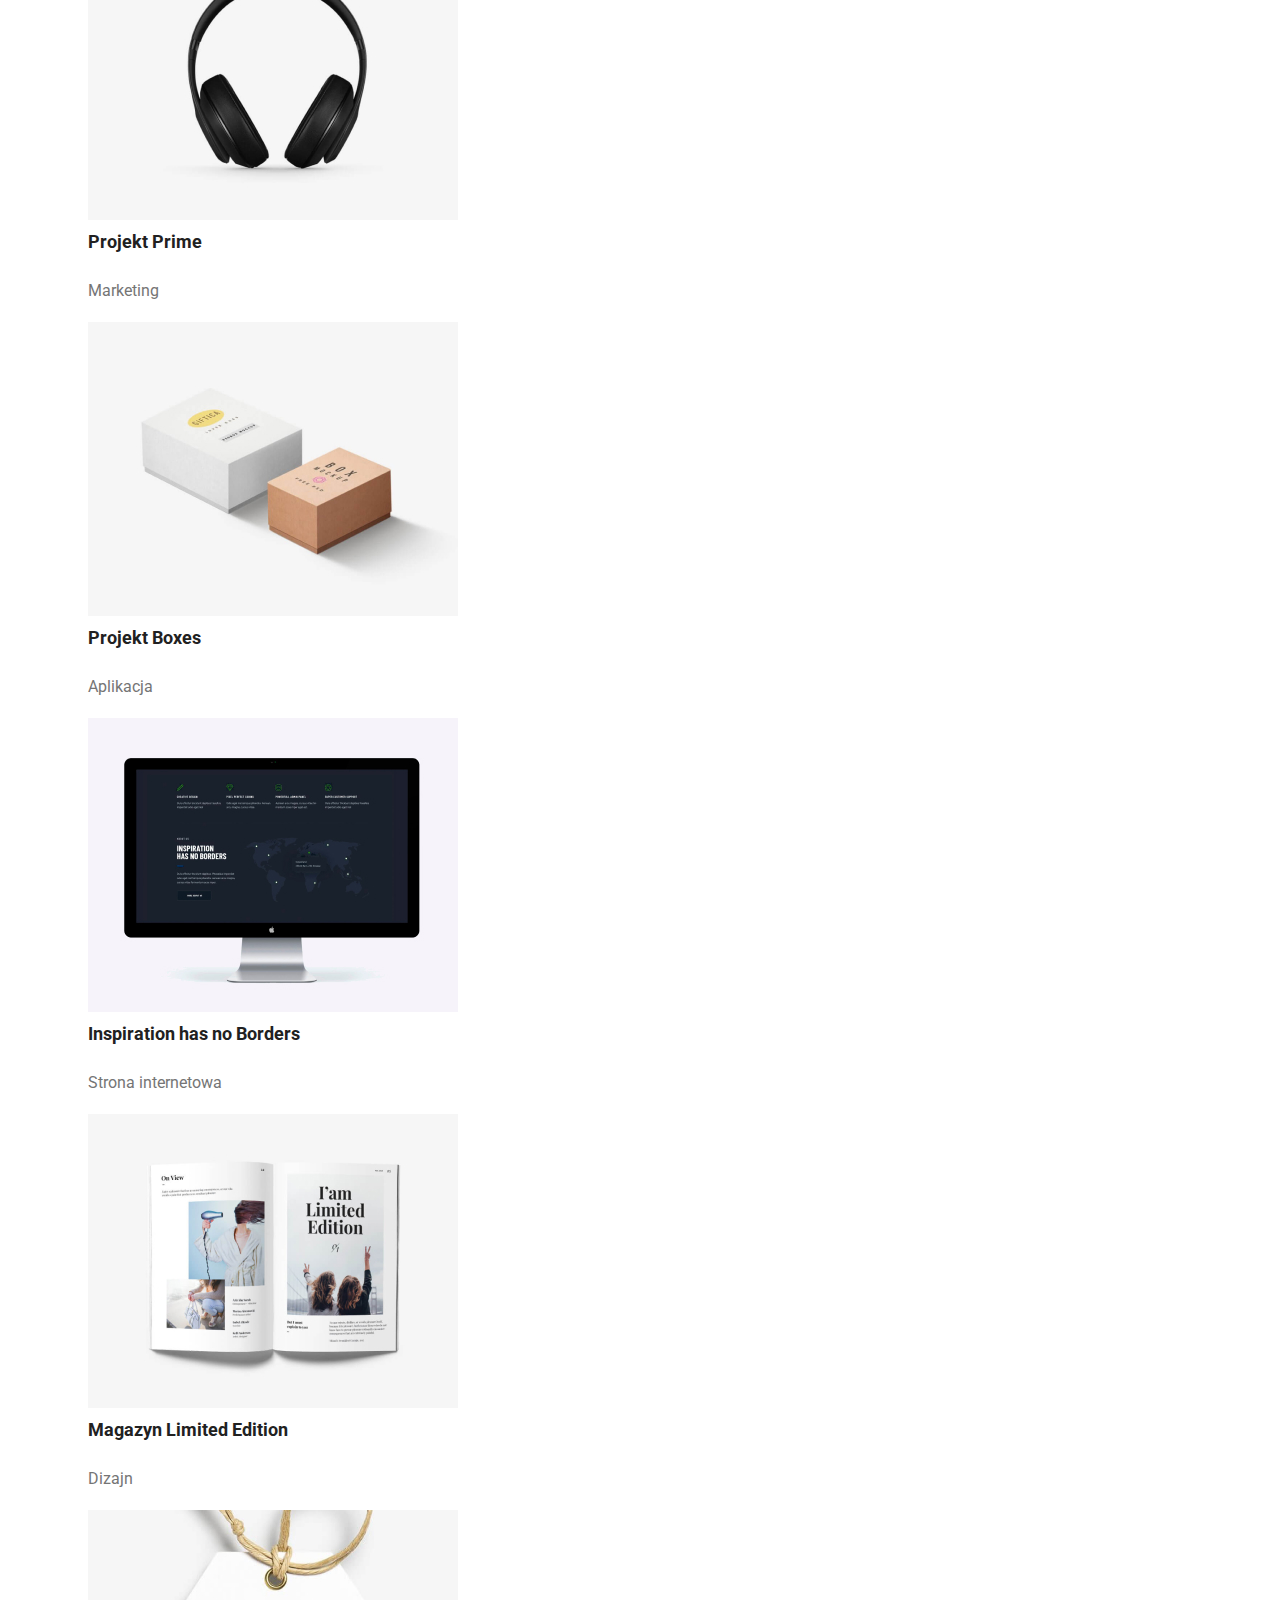
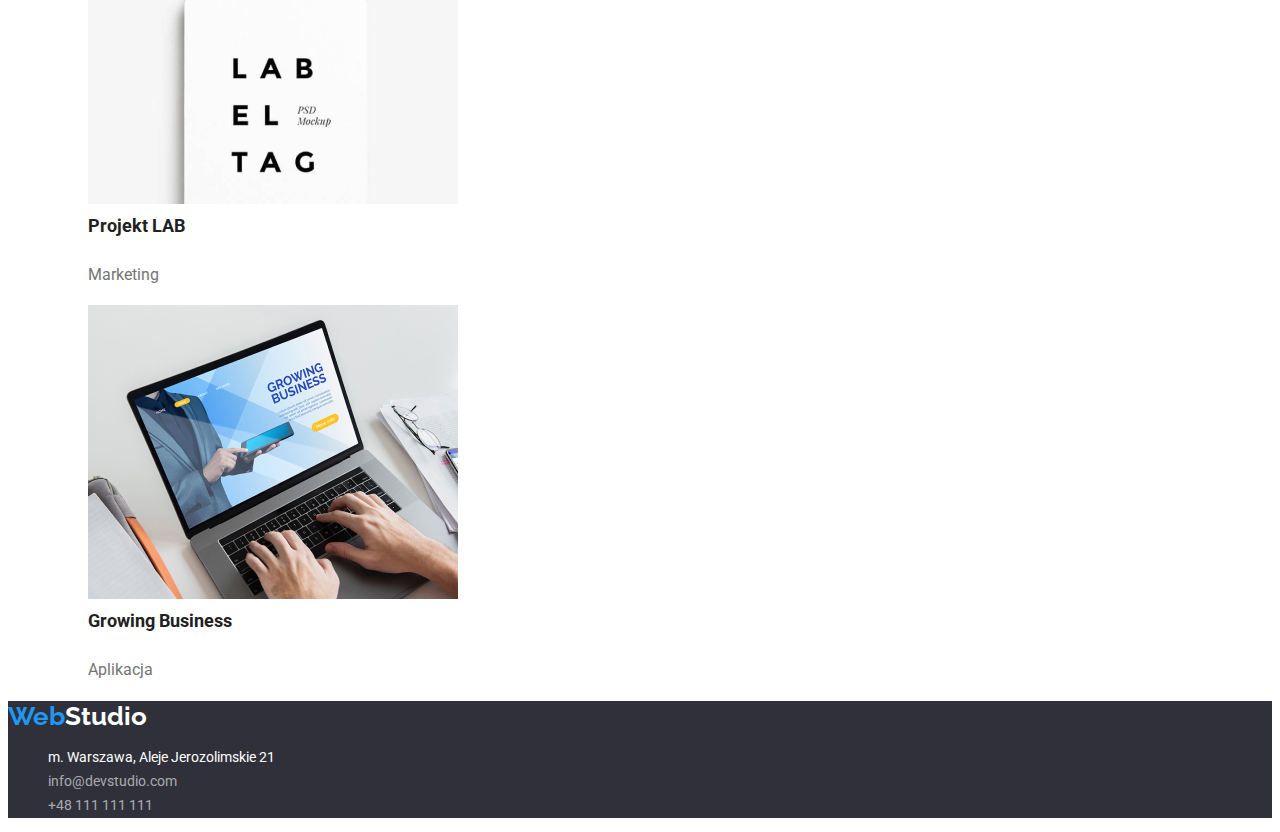
==== commit 2e19495a: "update8" ====
--- a/portfolio.html
+++ b/portfolio.html
@@ -202,7 +202,7 @@
         </ul>
       </section>
     </main>
-    <footer>
+    <footer class="footer">
       <a href="/index.html" class="logo"
         ><span class="logo-color">Web</span
         ><span class="logo-color-footer">Studio</span></a
--- a/css/styles.css
+++ b/css/styles.css
@@ -1,5 +1,5 @@
 :root {
-  --black-main: #212121;
+  --main-black: #212121;
   --second-black: #000000;
   --main-blue: #2196f3;
   --background-grey: #2f303a;
@@ -31,16 +31,15 @@
   cursor: pointer;
 }
 .link {
-  color: var(--black-main);
+  color: var(--main-black);
   text-decoration: none;
 }
-span.logo-color {
+.logo-color {
   color: var(--main-blue);
 }
 .link-header {
   color: var(--main-silver);
   text-decoration: none;
- 
 }
 .link-header:hover {
   color: var(--main-blue);
@@ -65,7 +64,7 @@
   line-height: 1.36;
 }
 .button-agencja {
-  color: var(--black-main);
+  color: var(--main-black);
   font-family: "Roboto";
   font-style: normal;
   font-weight: 700;
@@ -79,7 +78,7 @@
   color: var(--main-white);
 }
 .button {
-  color: var(--black-main);
+  color: var(--main-black);
   font-family: "Roboto";
   font-style: normal;
   font-weight: 500;
@@ -93,6 +92,7 @@
   color: var(--main-white);
 }
 .h2-class {
+  font-style: normal;
   font-weight: 700;
   font-size: 36px;
   line-height: 1.16;
@@ -130,7 +130,7 @@
   font-size: 16px;
   line-height: 1.87;
 }
-footer {
+.footer {
   background-color: var(--background-grey);
 }
 .logo-color-footer {
